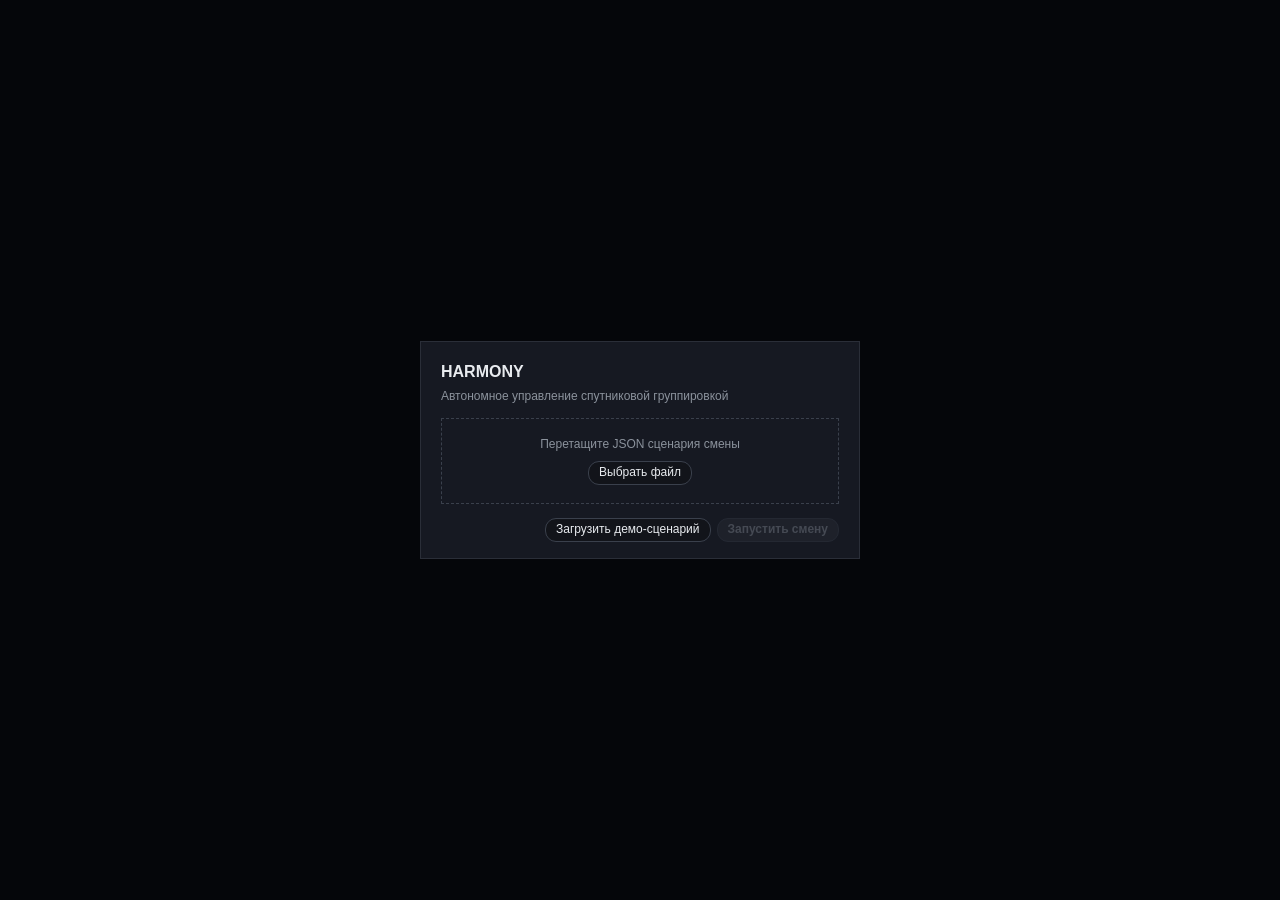
==== web/index.html @ 7ca1640b "Add the operator console and keep the case pack under task/. Co-authored-by: Cursor <cursoragent@cur" ====
<!DOCTYPE html>
<html lang="ru">
<head>
  <meta charset="UTF-8">
  <meta name="viewport" content="width=device-width, initial-scale=1.0">
  <title>HARMONY</title>
  <link rel="stylesheet" href="./static/css/console.css?v=tl-fit2">
  <link rel="stylesheet" href="./static/css/splash.css">
</head>
<body>
  <div id="splash-root">
    <div class="splash">
      <div class="splash-panel">
        <h1>HARMONY</h1>
        <p class="splash-lead">Автономное управление спутниковой группировкой</p>
        <div class="splash-drop">
          <p>Перетащите JSON сценария смены</p>
          <span class="btn">Выбрать файл</span>
        </div>
        <div class="splash-actions">
          <button type="button" class="btn" disabled>Загрузить демо-сценарий</button>
          <button type="button" class="btn btn-go" disabled>Запустить смену</button>
        </div>
      </div>
    </div>
  </div>
  <div class="console" id="console" hidden>
    <header class="zone zone-top" id="zone-top"></header>
    <aside class="zone zone-left" id="zone-left"></aside>
    <main class="zone zone-center" id="zone-center">
      <div class="view-3d" id="zone-3d"></div>
      <div class="timeline" id="zone-timeline"></div>
    </main>
    <aside class="zone zone-right" id="zone-right"></aside>
    <footer class="zone zone-bottom" id="zone-bottom"></footer>
  </div>
  <div class="modal-root" id="modal-root"></div>
  <div class="modal-root" id="event-modal-root"></div>
  <div class="compare-root" id="compare-root" hidden></div>
  <script type="module" src="./static/js/app.js"></script>
</body>
</html>
---- web/static/css/console.css ----
:root {
  --bg: #08090c;
  --panel: #101218;
  --panel-2: #05060a;
  --chrome: #12141a;
  --border: #2a2e38;
  --border-2: #3a404c;
  --text: #e8ebef;
  --muted: #8b929c;
  --accent: #8b7fd4;
  --accent-text: #fff;
  --accent-border: #6a62b0;
  --ok: #5cad5c;
  --sig-job: #3ddc6a;
  --sig-idle: #f0a040;
  --sig-cal: #6ec8ff;
  --warn: #d4a017;
  --danger: #e05555;
  --unavailable: #8a8a8a;
  --hover: #1c1a28;
  --toggle-on: #2a2740;
  --row-selected: #221e38;
  --row-line: #22262e;
  --input-bg: #0a0b10;
  --track: #0a0b10;
  --bar-bg: #2a2e38;
  --bar-fill: #8a8a8a;
  --card: #161922;
  --card-border: #2a2e38;
  --chart-grid: #2a2e36;
  --chart-axis: #6a7380;
  --chart-line: #dce3ea;
  --row-h: 22px;
  --top-h: 48px;
  --metrics-h: 42px;
  --timeline-h: 128px;
  --left-w: 368px;
  --right-w: 312px;
  --font: "Segoe UI", Tahoma, sans-serif;
  --mono: Consolas, "Cascadia Mono", ui-monospace, monospace;
}

* { box-sizing: border-box; margin: 0; padding: 0; }

html, body {
  height: 100%;
  overflow: hidden;
  background: var(--bg);
  color: var(--text);
  font: 12px/1.3 var(--font);
  color-scheme: dark;
}

button, input, select {
  font: inherit;
  color: inherit;
}

.num { font-family: var(--mono); font-variant-numeric: tabular-nums; }

.console {
  display: grid;
  grid-template-columns: var(--left-w) minmax(0, 1fr) var(--right-w);
  grid-template-rows: var(--top-h) minmax(0, 1fr) var(--metrics-h);
  height: 100vh;
  width: 100%;
  background: var(--bg);
  gap: 0;
}

.console.is-metrics-open {
  grid-template-rows: var(--top-h) minmax(0, 1fr) 176px;
}

.zone {
  min-width: 0;
  min-height: 0;
  overflow: hidden;
  background: transparent;
  border: 0;
}

.zone-top {
  grid-column: 1 / -1;
  display: flex;
  align-items: center;
  gap: 16px;
  padding: 6px 8px;
}

.zone-left {
  display: flex;
  flex-direction: column;
  padding: 0 8px 8px;
}

.zone-center {
  display: grid;
  grid-template-rows: minmax(0, 1fr) auto;
  gap: 8px;
  padding: 0 0 8px;
  background: transparent;
}

.zone-right {
  display: flex;
  flex-direction: column;
  padding: 0 8px 8px;
}

.zone-bottom {
  grid-column: 1 / -1;
  padding: 0 8px 8px;
}

/* Zone 1 */
.shift-meta {
  display: flex;
  flex-direction: column;
  justify-content: center;
  gap: 1px;
  min-width: 0;
  line-height: 1.2;
}

.scenario-id {
  font-family: var(--mono);
  font-size: 14px;
  font-weight: 600;
  letter-spacing: 0.02em;
  white-space: nowrap;
}

.step-readout {
  font-size: 12px;
  font-weight: 400;
  color: #b8bec6;
  letter-spacing: 0.01em;
  white-space: nowrap;
}

.step-readout .num {
  font-size: 12px;
  color: var(--text);
}

.obj-toggle {
  display: flex;
  gap: 6px;
  border: 0;
  height: auto;
}

.obj-toggle button {
  height: 22px;
  border: 1px solid var(--card-border);
  border-radius: 11px;
  background: var(--card);
  padding: 0 10px;
  cursor: pointer;
}

.obj-toggle button.is-on {
  background: var(--toggle-on);
  border-color: var(--accent);
  font-weight: 600;
}

.top-actions {
  display: flex;
  align-items: center;
  gap: 6px;
  margin-left: auto;
  min-width: 0;
}

.btn {
  height: 22px;
  padding: 0 10px;
  border: 1px solid var(--card-border);
  border-radius: 11px;
  background: var(--card);
  cursor: pointer;
  white-space: nowrap;
}

.btn:hover { background: var(--hover); }

.btn:disabled {
  opacity: 0.4;
  cursor: default;
}

.btn-go {
  background: var(--accent);
  color: var(--accent-text);
  border-color: var(--accent-border);
  font-weight: 600;
}

.btn-go:hover {
  background: var(--accent);
  filter: brightness(1.1);
}

/* Zone 2 */
.tree-card {
  flex: 1;
  min-height: 0;
  display: flex;
  flex-direction: column;
  background: var(--card);
  border: 1px solid var(--card-border);
  border-radius: 16px;
  padding: 10px 10px 8px;
}

.tree-toolbar {
  display: flex;
  flex-direction: column;
  gap: 6px;
  padding: 0 0 8px;
  background: transparent;
  border: 0;
}

.tree-filters {
  display: flex;
  gap: 6px;
  align-items: center;
}

.tree-toolbar input {
  width: 100%;
  height: 22px;
  border: 1px solid var(--card-border);
  border-radius: 11px;
  padding: 0 10px;
  background: var(--chrome);
}

.filter-btn {
  height: 22px;
  padding: 0 10px;
  border: 1px solid var(--card-border);
  border-radius: 11px;
  background: var(--chrome);
  cursor: pointer;
  font-size: 11px;
}

.filter-btn.is-on {
  background: var(--toggle-on);
  border-color: var(--accent);
  font-weight: 600;
}

.sat-list {
  overflow: auto;
  overflow-x: hidden;
  flex: 1;
  min-height: 0;
  display: grid;
  grid-template-columns: 8px 28px auto auto auto auto;
  column-gap: 8px;
  row-gap: 1px;
  align-content: start;
  padding: 0 2px;
}

.sat-cols,
.sat-row {
  display: grid;
  grid-template-columns: subgrid;
  grid-column: 1 / -1;
  align-items: center;
  justify-items: center;
}

.sat-cols {
  position: sticky;
  top: 0;
  z-index: 1;
  height: 18px;
  margin-bottom: 0;
  background: var(--card);
  font-size: 8px;
  font-weight: 500;
  letter-spacing: 0.03em;
  text-transform: uppercase;
  color: var(--muted);
}

.sat-cols span {
  overflow: hidden;
  white-space: nowrap;
  text-align: center;
}

.sat-row {
  height: var(--row-h);
  width: auto;
  text-align: center;
  border: 0;
  border-radius: 6px;
  background: transparent;
  cursor: pointer;
  font-size: 11px;
}

.sat-row:hover {
  background: var(--hover);
  outline: 1px solid var(--accent);
  outline-offset: -1px;
}

.sat-row.is-selected {
  background: var(--row-selected);
  outline: 1px solid var(--accent);
  outline-offset: -1px;
}

.sat-row.is-selected .sat-id {
  color: var(--accent);
}

.dot {
  width: 8px;
  height: 8px;
  border-radius: 2px;
  background: var(--ok);
  justify-self: center;
}

.dot.ok { background: var(--ok); }
.dot.reserve { background: var(--warn); }
.dot.critical { background: var(--danger); }
.dot.unavailable { background: var(--unavailable); }

.soc-cell {
  display: flex;
  align-items: center;
  justify-content: center;
  gap: 4px;
}

.soc-bar {
  width: 28px;
  flex: 0 0 28px;
  height: 4px;
  border-radius: 2px;
  background: var(--bar-bg);
  position: relative;
  overflow: hidden;
}

.soc-bar > span {
  display: block;
  height: 100%;
  background: var(--ok);
}

.soc-cell .num {
  font-size: 11px;
  min-width: 22px;
}

.soc-cell.is-ok .soc-bar > span { background: var(--ok); }
.soc-cell.is-reserve { color: var(--warn); }
.soc-cell.is-reserve .soc-bar > span { background: var(--warn); }
.soc-cell.is-critical { color: var(--danger); }
.soc-cell.is-critical .soc-bar > span { background: var(--danger); }
.soc-cell.is-unavailable { color: var(--unavailable); }
.soc-cell.is-unavailable .soc-bar > span { background: var(--unavailable); }

.action-cell {
  overflow: hidden;
  text-overflow: ellipsis;
  white-space: nowrap;
  font-size: 11px;
}

.action-cell.is-idle { color: var(--sig-idle); }
.action-cell.is-job { color: var(--sig-job); }
.action-cell.is-calibrate { color: var(--sig-cal); }
.action-cell.is-out { color: var(--unavailable); }

/* Zone 3 */
.view-3d {
  position: relative;
  height: 100%;
  min-height: 0;
  overflow: hidden;
  color: var(--muted);
  background: var(--panel-2);
  border: 1px solid var(--card-border);
  border-radius: 16px;
}

.globe-canvas {
  position: absolute;
  inset: 0;
  width: 100%;
  height: 100%;
  display: block;
  cursor: grab;
}

.globe-canvas.is-drag {
  cursor: grabbing;
}

.view-3d .hud {
  position: absolute;
  left: 8px;
  top: 8px;
  z-index: 2;
  max-width: calc(100% - 16px);
  pointer-events: none;
  background: var(--card);
  border: 1px solid var(--card-border);
  border-radius: 12px;
  padding: 6px 10px;
  line-height: 1.35;
}

.view-3d strong {
  color: var(--text);
  font-weight: 600;
}

.view-3d .sel {
  font-family: var(--mono);
  color: var(--accent);
}

.timeline {
  position: relative;
  padding: 10px 14px 10px;
  background: var(--card);
  border: 1px solid var(--card-border);
  border-radius: 16px;
  overflow: visible;
  flex-shrink: 0;
}

.timeline-head {
  display: flex;
  justify-content: space-between;
  color: var(--muted);
  margin-bottom: 8px;
  white-space: nowrap;
  font-size: 11px;
}

.timeline-track {
  position: relative;
  height: 48px;
  background: transparent;
  border: 0;
  cursor: ew-resize;
  overflow: hidden;
}

.tl-svg {
  display: block;
  width: 100%;
  height: 48px;
  overflow: visible;
  transform: none;
}

.tl-base { display: none; }

.tl-stroke {
  fill: none;
  stroke: #c4bdf5;
  stroke-width: 1.6;
  stroke-linejoin: round;
  stroke-linecap: round;
}

.tl-wake-fill {
  fill: #2a2e38;
  opacity: 0.55;
}

.tl-wake {
  stroke: #8a8a8a;
  stroke-width: 3;
  stroke-linecap: round;
}

.tl-stem {
  stroke-width: 1;
}

.tl-stem.tone-ok { stroke: var(--sig-job); }
.tl-stem.tone-warn { stroke: var(--sig-idle); }

.tl-dot {
  position: absolute;
  top: 40px;
  width: 6px;
  height: 6px;
  padding: 0;
  border: 0;
  border-radius: 50%;
  transform: translate(-50%, -50%);
  cursor: pointer;
  z-index: 3;
}

.tl-dot.tone-ok { background: var(--sig-job); }
.tl-dot.tone-warn { background: var(--sig-idle); }

.tl-stick {
  position: absolute;
  top: 6px;
  width: 1px;
  height: 34px;
  background: #e8ebef;
  transform: translateX(-50%);
  pointer-events: none;
  z-index: 4;
}

.tl-ball {
  position: absolute;
  top: 40px;
  width: 8px;
  height: 8px;
  border-radius: 50%;
  background: #fff;
  border: 1.5px solid var(--accent);
  box-shadow: 0 0 0 2px #161922;
  transform: translate(-50%, -50%);
  pointer-events: none;
  z-index: 5;
}

.timeline-hint { color: var(--muted); margin-top: 8px; }

.timeline-hint .num {
  color: var(--text);
  font-weight: 600;
}

/* Zone 4 */
.insp-tabs {
  display: flex;
  flex-shrink: 0;
  gap: 6px;
  padding: 0 0 12px;
  border: 0;
  background: transparent;
  align-items: center;
}

.insp-tabs > [data-tab] {
  height: 22px;
  padding: 0 10px;
  border: 1px solid var(--card-border);
  border-radius: 11px;
  background: var(--card);
  cursor: pointer;
}

.insp-tabs > [data-tab].is-on {
  background: var(--toggle-on);
  border-color: var(--accent);
  font-weight: 600;
}

.event-add-wrap {
  position: relative;
  margin-left: auto;
}

.event-add {
  width: 22px;
  height: 22px;
  padding: 0;
  display: inline-flex;
  align-items: center;
  justify-content: center;
  font-size: 16px;
  font-weight: 500;
  line-height: 1;
  border-radius: 50%;
}

.event-add-menu {
  position: absolute;
  right: 0;
  top: 26px;
  z-index: 20;
  min-width: 220px;
  background: var(--card);
  border: 1px solid var(--card-border);
  border-radius: 12px;
  padding: 6px;
}

.event-add-menu button {
  display: flex;
  align-items: center;
  justify-content: flex-start;
  width: 100%;
  box-sizing: border-box;
  height: 26px;
  padding: 0 10px;
  margin: 0;
  border: 0;
  border-radius: 8px;
  background: transparent;
  cursor: pointer;
  line-height: 1;
  text-align: left;
  appearance: none;
}

.event-add-menu button:hover { background: var(--hover); }

.insp-body {
  flex: 1;
  min-height: 0;
  overflow: auto;
  padding: 0;
  display: flex;
  flex-direction: column;
  gap: 10px;
}

.insp-filters {
  display: flex;
  flex-wrap: wrap;
  gap: 6px;
}

.jobs-pane {
  flex: 1;
  min-height: 0;
  display: flex;
  flex-direction: column;
  gap: 8px;
  overflow: hidden;
}

.job-list-card {
  flex: 1;
  min-height: 0;
  display: flex;
  flex-direction: column;
  overflow: hidden;
  padding: 10px 10px 8px;
}

.job-toolbar .tree-filters {
  flex-wrap: wrap;
}

.job-list-card .job-list {
  flex: 1;
  min-height: 0;
  overflow: auto;
}

.job-detail,
.job-xray {
  flex: 0 0 auto;
}

.job-xray {
  color: var(--muted);
}

.job-xray .prop-card-h {
  color: var(--text);
}

.job-xray .xray,
.job-xray .xray li,
.job-xray .xray li::before,
.job-xray .empty {
  color: var(--muted);
  font-size: 11px;
  font-family: var(--font);
  line-height: 1.35;
  font-weight: 400;
}

.job-detail .prop-grid {
  gap: 5px 8px;
  align-items: center;
  grid-template-columns: minmax(0, 1fr) minmax(0, max-content);
}

.job-detail .prop-grid .k,
.job-detail .prop-grid .v {
  font-size: 11px;
  line-height: 1.25;
}

.job-detail .prop-grid .k {
  white-space: nowrap;
}

.job-detail .prop-grid .v {
  white-space: normal;
  max-width: 7.2rem;
}

.sat-props {
  display: flex;
  flex-direction: column;
  gap: 10px;
  margin-bottom: 0;
}

.prop-card {
  background: var(--card);
  border: 1px solid var(--card-border);
  border-radius: 16px;
  padding: 16px 16px 14px;
}

.prop-card-h {
  margin: 0 0 12px;
  font-size: 11px;
  font-weight: 500;
  letter-spacing: 0.08em;
  text-transform: uppercase;
  color: var(--muted);
}

.prop-card-head {
  display: flex;
  align-items: center;
  justify-content: space-between;
  gap: 8px;
  margin: 0 0 12px;
}

.prop-card-head .prop-card-h {
  margin: 0;
}

.event-cancel {
  height: 22px;
  padding: 0 8px;
  border: 1px solid var(--card-border);
  border-radius: 8px;
  background: transparent;
  cursor: pointer;
  color: var(--muted);
}

.event-cancel:hover {
  background: var(--hover);
  color: var(--text);
}

.prop-grid {
  display: grid;
  grid-template-columns: minmax(0, 1fr) auto;
  gap: 12px 10px;
  align-items: end;
}

.prop-grid .k {
  color: var(--text);
  line-height: 1.3;
  font-size: 13px;
}

.prop-grid .v {
  text-align: right;
  font-family: var(--mono);
  white-space: nowrap;
  line-height: 1.3;
  color: var(--text);
  font-size: 13px;
}

.prop-pair {
  grid-column: 1 / -1;
  display: grid;
  grid-template-columns: minmax(0, 1fr) auto;
  gap: 2px 10px;
  align-items: center;
}

.prop-pair.is-long .k {
  min-width: 0;
}

.prop-grid .v .u {
  margin-left: 2px;
  font-weight: 400;
}

.insp-h {
  margin: 8px 0 4px;
  font-size: 11px;
  font-weight: 650;
  color: var(--muted);
  text-transform: uppercase;
  letter-spacing: 0.04em;
}

.spark,
.series-chart {
  width: 100%;
  height: 132px;
  display: block;
  background: transparent;
  border: 0;
}

.chart-card {
  background: var(--card);
  border: 1px solid var(--card-border);
  border-radius: 16px;
  padding: 14px 12px 10px;
}

.chart-card .prop-card-h {
  padding: 0 4px;
}

.chart-card .chart-caption {
  margin: 4px 4px 0;
  padding: 0;
  background: none;
  font-size: 10px;
  line-height: 1.4;
  color: var(--muted);
  text-align: left;
}

.series-chart .chart-bg { fill: none; }
.series-chart .chart-grid {
  stroke: var(--chart-grid);
  stroke-width: 1;
  stroke-dasharray: 3 3;
}
.series-chart .chart-axis { stroke: none; }
.series-chart .chart-label {
  fill: var(--muted);
  font-size: 8px;
  font-family: var(--mono);
}
.series-chart .chart-axis-name {
  fill: var(--muted);
  font-size: 8px;
  font-family: var(--font);
  letter-spacing: 0.02em;
}
.series-chart .chart-line {
  fill: none;
  stroke: var(--chart-line);
  stroke-width: 1.8;
  stroke-linejoin: round;
  stroke-linecap: round;
}
.series-chart .chart-ref { stroke-width: 1.3; stroke-dasharray: 4 3; }
.series-chart .chart-ref.is-reserve { stroke: #e08a2a; }
.series-chart .chart-ref.is-critical { stroke: #e05555; }
.series-chart .chart-now { fill: var(--accent); }
.series-chart .chart-now-x {
  stroke: var(--accent);
  stroke-width: 1;
  opacity: 0.55;
}

.tape, .xray {
  list-style: none;
}

.job-list {
  display: flex;
  flex-direction: column;
  gap: 1px;
}

.job-cols,
.job-row {
  display: grid;
  grid-template-columns: minmax(0, 1.15fr) 56px minmax(0, 1fr);
  column-gap: 6px;
  align-items: center;
  justify-items: start;
}

.job-cols span:nth-child(2),
.job-row span:nth-child(2) {
  justify-self: center;
}

.job-cols {
  height: 18px;
  font-size: 8px;
  font-weight: 500;
  letter-spacing: 0.03em;
  text-transform: uppercase;
  color: var(--muted);
}

.job-cols span {
  overflow: hidden;
  white-space: nowrap;
}

.tape-grid {
  display: grid;
  grid-template-columns: max-content max-content;
  column-gap: 16px;
  row-gap: 4px;
  justify-content: start;
  align-items: center;
}

.tape-grid .th {
  font-size: 9px;
  font-weight: 500;
  letter-spacing: 0.06em;
  text-transform: uppercase;
  color: var(--muted);
  padding-bottom: 4px;
  border-bottom: 1px solid var(--card-border);
}

.tape-grid .k,
.tape-grid .v {
  font-family: var(--mono);
  font-size: 13px;
  line-height: 1.3;
  color: var(--text);
  text-align: left;
}

.prop-note {
  margin: 0;
  font-size: 13px;
  line-height: 1.3;
  color: var(--text);
  font-family: var(--mono);
}

.prop-card .empty {
  padding: 0;
}

.tape li, .xray li {
  height: 20px;
  display: flex;
  align-items: center;
  gap: 8px;
  border-bottom: 1px solid var(--row-line);
  font-family: var(--mono);
  font-size: 11px;
}

.job-row {
  height: var(--row-h);
  cursor: pointer;
  padding: 0 4px;
  width: auto;
  text-align: left;
  border: 0;
  border-radius: 6px;
  background: transparent;
  font-family: var(--mono);
  font-size: 11px;
}
.job-row:hover { background: var(--hover); }
.job-row.is-selected {
  background: var(--row-selected);
  outline: 1px solid var(--accent);
  outline-offset: -1px;
}

.xray li { height: auto; min-height: 0; padding: 2px 0; font-family: var(--font); line-height: 1.35; border-bottom: 0; }
.xray li::before { content: "→ "; color: var(--muted); }

.status-overdue, .status-infeasible { color: var(--danger); }
.status-active { color: var(--accent); }
.status-done { color: var(--ok); }

pre.json {
  font-family: var(--mono);
  font-size: 11px;
  background: var(--input-bg);
  border: 1px solid var(--card-border);
  border-radius: 10px;
  padding: 8px;
  overflow: auto;
  white-space: pre-wrap;
}

/* Zone 5 */
.metrics-line {
  height: 28px;
  display: flex;
  align-items: center;
  padding: 0 12px;
  cursor: pointer;
  gap: 0;
  white-space: nowrap;
  overflow: hidden;
  background: var(--card);
  border: 1px solid var(--card-border);
  border-radius: 16px;
}

.metrics-line:hover { background: var(--hover); }

.metrics-line .sep { color: var(--muted); padding: 0 8px; }

.metrics-panel {
  height: calc(100% - 36px);
  margin-top: 8px;
  padding: 12px 14px;
  border: 1px solid var(--card-border);
  border-radius: 16px;
  overflow: auto;
  display: none;
  background: var(--card);
}

.console.is-metrics-open .metrics-panel { display: block; }

.metrics-grid {
  display: grid;
  grid-template-columns: repeat(3, 1fr);
  gap: 8px 16px;
}

.metrics-grid > div {
  display: flex;
  align-items: baseline;
  justify-content: space-between;
  gap: 8px;
}

.metrics-grid .k { color: var(--muted); }
.metrics-grid .v { font-family: var(--mono); font-size: 14px; }

/* Overlays */
.modal-root:empty { display: none; }

.modal-backdrop {
  position: fixed;
  inset: 0;
  background: rgba(0, 0, 0, 0.55);
  display: flex;
  align-items: center;
  justify-content: center;
  z-index: 40;
}

.modal {
  width: 420px;
  background: var(--card);
  border: 1px solid var(--card-border);
  border-radius: 16px;
  padding: 16px;
}

.modal h2 { font-size: 13px; margin-bottom: 8px; }

.modal .actions {
  display: flex;
  justify-content: flex-end;
  gap: 6px;
  margin-top: 10px;
}

.compare-root {
  position: fixed;
  inset: 0;
  z-index: 50;
  background: var(--bg);
  padding: 10px;
}

.compare-root[hidden] { display: none !important; }

.empty { color: var(--muted); padding: 8px 0; line-height: 1.45; }

.empty-split {
  display: flex;
  flex-wrap: wrap;
  column-gap: 0.35em;
  row-gap: 2px;
}

.empty-break {
  line-height: 1.45;
}
---- web/static/css/splash.css ----
html:has(#splash-root:not([hidden])),
body:has(#splash-root:not([hidden])) {
  background: var(--bg);
}

.console[hidden] { display: none !important; }

.splash {
  position: fixed;
  inset: 0;
  z-index: 60;
  display: flex;
  align-items: center;
  justify-content: center;
  background: var(--panel-2);
  color: var(--text);
}

.splash-panel {
  width: 440px;
  max-width: calc(100vw - 32px);
  padding: 20px 20px 16px;
  border: 1px solid var(--card-border);
  background: var(--card);
}

.splash h1 {
  font-size: 16px;
  font-weight: 650;
  margin-bottom: 6px;
}

.splash-lead {
  color: var(--muted);
  margin-bottom: 14px;
}

.splash-drop {
  border: 1px dashed var(--border-2);
  padding: 18px 12px;
  text-align: center;
  color: var(--muted);
}

.splash-drop p { margin-bottom: 8px; }

.splash-drop.is-drag {
  border-color: var(--accent);
  background: var(--hover);
}

.splash-file {
  position: absolute;
  width: 1px;
  height: 1px;
  overflow: hidden;
  clip: rect(0 0 0 0);
}

.splash .btn {
  height: 24px;
  padding: 0 10px;
  border: 1px solid var(--border-2);
  background: var(--chrome);
  color: var(--text);
  cursor: pointer;
}

.splash .btn:hover { background: var(--hover); }

.splash label.btn { display: inline-flex; align-items: center; }

.splash .btn-go {
  background: var(--accent);
  color: var(--accent-text);
  border-color: var(--accent-border);
  font-weight: 600;
}

.splash .btn-go:hover { filter: brightness(1.08); }

.splash .btn-go:disabled {
  background: var(--border);
  color: var(--muted);
  border-color: var(--border-2);
  filter: none;
  cursor: not-allowed;
}

.splash-status { color: var(--muted); margin-top: 10px; }

.splash-error {
  color: var(--danger);
  margin-top: 10px;
}

.splash-preview {
  margin-top: 12px;
  padding-top: 10px;
  border-top: 1px solid var(--card-border);
}

.splash-preview .prop-grid .k { color: var(--muted); }
.splash-preview .prop-grid .v { color: var(--text); }

.splash-actions {
  display: flex;
  justify-content: flex-end;
  gap: 6px;
  margin-top: 14px;
}
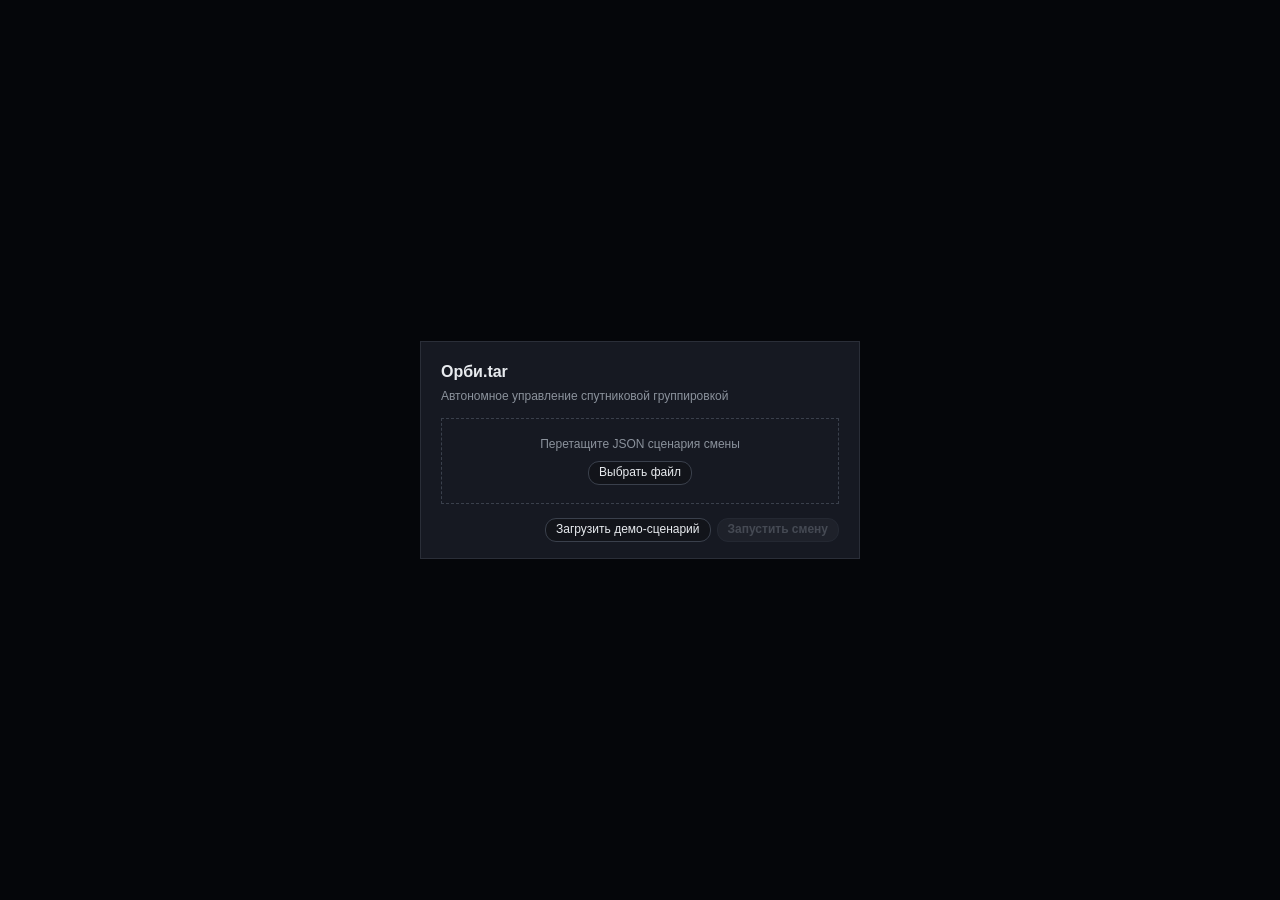
==== commit e08802f6: "Add policy-switch what-if metrics, brand the console as Орби.tar, and ship the latest revenue checkp" ====
--- a/web/index.html
+++ b/web/index.html
@@ -3,15 +3,16 @@
 <head>
   <meta charset="UTF-8">
   <meta name="viewport" content="width=device-width, initial-scale=1.0">
-  <title>HARMONY</title>
-  <link rel="stylesheet" href="./static/css/console.css?v=tl-fit2">
+  <title>Орби.tar</title>
+  <link rel="stylesheet" href="./static/css/console.css?v=orbit1">
   <link rel="stylesheet" href="./static/css/splash.css">
+  <link rel="stylesheet" href="./static/css/transfer.css?v=resume-events">
 </head>
 <body>
   <div id="splash-root">
     <div class="splash">
       <div class="splash-panel">
-        <h1>HARMONY</h1>
+        <h1>Орби.tar</h1>
         <p class="splash-lead">Автономное управление спутниковой группировкой</p>
         <div class="splash-drop">
           <p>Перетащите JSON сценария смены</p>
@@ -37,6 +38,15 @@
   <div class="modal-root" id="modal-root"></div>
   <div class="modal-root" id="event-modal-root"></div>
   <div class="compare-root" id="compare-root" hidden></div>
-  <script type="module" src="./static/js/app.js"></script>
+  <div id="transfer-overlay" hidden>
+    <div class="transfer-box" role="status" aria-live="polite" aria-label="Пересчёт политики">
+      <span class="transfer-mark">
+        <span class="transfer-ring"></span>
+        <span class="transfer-core"></span>
+      </span>
+      <span class="transfer-label">Пересчёт политики</span>
+    </div>
+  </div>
+  <script type="module" src="./static/js/app.js?v=orbit1"></script>
 </body>
 </html>
--- a/web/static/css/console.css
+++ b/web/static/css/console.css
@@ -12,9 +12,9 @@
   --accent-border: #6a62b0;
   --ok: #5cad5c;
   --sig-job: #3ddc6a;
-  --sig-idle: #f0a040;
-  --sig-cal: #6ec8ff;
-  --warn: #d4a017;
+  --sig-idle: #e8ebef;
+  --sig-cal: #8b7fd4;
+  --warn: #f0a040;
   --danger: #e05555;
   --unavailable: #8a8a8a;
   --hover: #1c1a28;
@@ -86,6 +86,7 @@
   align-items: center;
   gap: 16px;
   padding: 6px 8px;
+  overflow: visible;
 }
 
 .zone-left {
@@ -113,6 +114,15 @@
   padding: 0 8px 8px;
 }
 
+.brand {
+  flex: 0 0 auto;
+  font-size: 15px;
+  font-weight: 650;
+  letter-spacing: 0.02em;
+  white-space: nowrap;
+  line-height: 1.1;
+}
+
 /* Zone 1 */
 .shift-meta {
   display: flex;
@@ -201,6 +211,44 @@
 .btn-go:hover {
   background: var(--accent);
   filter: brightness(1.1);
+}
+
+.overflow-layer {
+  position: fixed;
+  inset: 0;
+  z-index: 45;
+}
+
+.overflow-panel {
+  position: absolute;
+  top: 10px;
+  right: 8px;
+  display: flex;
+  flex-direction: column;
+  align-items: stretch;
+  gap: 6px;
+  min-width: 220px;
+  padding: 10px;
+  background: var(--card);
+  border: 1px solid var(--card-border);
+  border-radius: 12px;
+}
+
+.overflow-panel .btn {
+  width: 100%;
+  justify-content: center;
+}
+
+.overflow-jump {
+  display: flex;
+  flex-direction: column;
+  gap: 6px;
+  color: var(--muted);
+}
+
+.overflow-jump .jump-n {
+  width: 100%;
+  text-align: left;
 }
 
 /* Zone 2 */
@@ -324,6 +372,18 @@
   color: var(--accent);
 }
 
+.sat-row.is-faded,
+.job-row.is-faded {
+  opacity: 0.38;
+}
+
+.sat-row.is-faded:hover,
+.job-row.is-faded:hover,
+.sat-row.is-faded.is-selected,
+.job-row.is-faded.is-selected {
+  opacity: 0.7;
+}
+
 .dot {
   width: 8px;
   height: 8px;
@@ -373,6 +433,10 @@
 .soc-cell.is-unavailable { color: var(--unavailable); }
 .soc-cell.is-unavailable .soc-bar > span { background: var(--unavailable); }
 
+.sat-row .num.is-hot {
+  color: var(--danger);
+}
+
 .action-cell {
   overflow: hidden;
   text-overflow: ellipsis;
@@ -495,8 +559,8 @@
   stroke-width: 1;
 }
 
-.tl-stem.tone-ok { stroke: var(--sig-job); }
-.tl-stem.tone-warn { stroke: var(--sig-idle); }
+.tl-stem.tone-ok { stroke: var(--ok); }
+.tl-stem.tone-warn { stroke: var(--warn); }
 
 .tl-dot {
   position: absolute;
@@ -511,8 +575,8 @@
   z-index: 3;
 }
 
-.tl-dot.tone-ok { background: var(--sig-job); }
-.tl-dot.tone-warn { background: var(--sig-idle); }
+.tl-dot.tone-ok { background: var(--ok); }
+.tl-dot.tone-warn { background: var(--warn); }
 
 .tl-stick {
   position: absolute;
@@ -575,6 +639,9 @@
 .event-add-wrap {
   position: relative;
   margin-left: auto;
+  display: flex;
+  gap: 6px;
+  align-items: center;
 }
 
 .event-add {
@@ -622,6 +689,66 @@
 
 .event-add-menu button:hover { background: var(--hover); }
 
+.event-form input,
+.event-form select {
+  width: 100%;
+  height: 22px;
+  border: 1px solid var(--card-border);
+  border-radius: 11px;
+  padding: 0 8px;
+  background: var(--chrome);
+}
+
+.event-job {
+  display: flex;
+  flex-direction: column;
+  gap: 8px;
+}
+
+.goal-fromto,
+.goal-effect {
+  margin-top: 8px;
+  color: var(--muted);
+}
+
+.goal-effect { margin-top: 12px; }
+
+.modal-goal { width: 520px; }
+
+.goal-wait {
+  margin-top: 8px;
+  color: var(--muted);
+}
+
+.goal-effect-table {
+  margin-top: 8px;
+  display: flex;
+  flex-direction: column;
+  gap: 4px;
+  font-size: 12px;
+}
+
+.goal-effect-row {
+  display: grid;
+  grid-template-columns: 1fr auto auto auto auto;
+  gap: 8px;
+  align-items: baseline;
+}
+
+.goal-effect-label { color: var(--muted); }
+.goal-effect-num {
+  font-family: var(--mono);
+  font-variant-numeric: tabular-nums;
+  min-width: 3.5em;
+  text-align: right;
+}
+.goal-effect-arrow { color: var(--muted); }
+
+.modal .btn:disabled {
+  opacity: 0.45;
+  pointer-events: none;
+}
+
 .insp-body {
   flex: 1;
   min-height: 0;
@@ -723,6 +850,25 @@
   border: 1px solid var(--card-border);
   border-radius: 16px;
   padding: 16px 16px 14px;
+}
+
+.mark-card {
+  background: transparent;
+}
+
+.mark-card.tone-ok {
+  border-color: var(--ok);
+}
+
+.mark-card.tone-warn {
+  border-color: var(--warn);
+}
+
+.mark-body {
+  margin: 0;
+  font-size: 13px;
+  line-height: 1.45;
+  color: var(--text);
 }
 
 .prop-card-h {
@@ -783,6 +929,10 @@
   font-size: 13px;
 }
 
+.prop-grid .v.is-hot {
+  color: var(--danger);
+}
+
 .prop-pair {
   grid-column: 1 / -1;
   display: grid;
@@ -865,7 +1015,7 @@
   stroke-linecap: round;
 }
 .series-chart .chart-ref { stroke-width: 1.3; stroke-dasharray: 4 3; }
-.series-chart .chart-ref.is-reserve { stroke: #e08a2a; }
+.series-chart .chart-ref.is-reserve { stroke: var(--warn); }
 .series-chart .chart-ref.is-critical { stroke: #e05555; }
 .series-chart .chart-now { fill: var(--accent); }
 .series-chart .chart-now-x {
@@ -986,6 +1136,7 @@
 
 .status-overdue, .status-infeasible { color: var(--danger); }
 .status-active { color: var(--accent); }
+.status-waiting { color: var(--text); }
 .status-done { color: var(--ok); }
 
 pre.json {
@@ -1004,6 +1155,7 @@
   height: 28px;
   display: flex;
   align-items: center;
+  justify-content: center;
   padding: 0 12px;
   cursor: pointer;
   gap: 0;
@@ -1016,7 +1168,30 @@
 
 .metrics-line:hover { background: var(--hover); }
 
-.metrics-line .sep { color: var(--muted); padding: 0 8px; }
+.metrics-line .sep {
+  color: var(--muted);
+  padding: 0 10px;
+  font-size: 11px;
+}
+
+.met-item {
+  display: inline-flex;
+  align-items: baseline;
+  gap: 6px;
+  color: var(--text);
+}
+
+.met-delta {
+  font-family: var(--mono);
+  font-variant-numeric: tabular-nums;
+  font-weight: 600;
+}
+
+.met-delta.is-up { color: var(--ok); }
+.met-delta.is-down { color: var(--danger); }
+.met-delta.is-flat { color: var(--muted); }
+
+.met-label { color: var(--text); }
 
 .metrics-panel {
   height: calc(100% - 36px);
--- a/web/static/css/transfer.css
+++ b/web/static/css/transfer.css
@@ -0,0 +1,68 @@
+#transfer-overlay {
+  position: fixed;
+  inset: 0;
+  z-index: 90;
+  display: grid;
+  place-items: center;
+  background: rgba(5, 6, 10, 0.62);
+  pointer-events: all;
+}
+
+#transfer-overlay[hidden] {
+  display: none !important;
+}
+
+body.is-transfer {
+  cursor: progress;
+}
+
+.transfer-box {
+  display: grid;
+  justify-items: center;
+  gap: 14px;
+}
+
+.transfer-mark {
+  position: relative;
+  width: 28px;
+  height: 28px;
+}
+
+.transfer-label {
+  margin: 0;
+  font-size: 13px;
+  letter-spacing: 0.02em;
+  color: color-mix(in srgb, var(--text) 82%, transparent);
+}
+
+.transfer-ring,
+.transfer-core {
+  position: absolute;
+  inset: 0;
+  border-radius: 50%;
+  box-sizing: border-box;
+}
+
+.transfer-ring {
+  border: 1px solid color-mix(in srgb, var(--text) 16%, transparent);
+  border-top-color: var(--accent);
+  animation: transfer-spin 0.9s linear infinite;
+}
+
+.transfer-core {
+  inset: 10px;
+  border: 1px solid color-mix(in srgb, var(--accent) 70%, transparent);
+  border-bottom-color: transparent;
+  animation: transfer-spin 1.6s linear infinite reverse;
+}
+
+@keyframes transfer-spin {
+  to { transform: rotate(360deg); }
+}
+
+@media (prefers-reduced-motion: reduce) {
+  .transfer-ring,
+  .transfer-core {
+    animation: none;
+  }
+}
